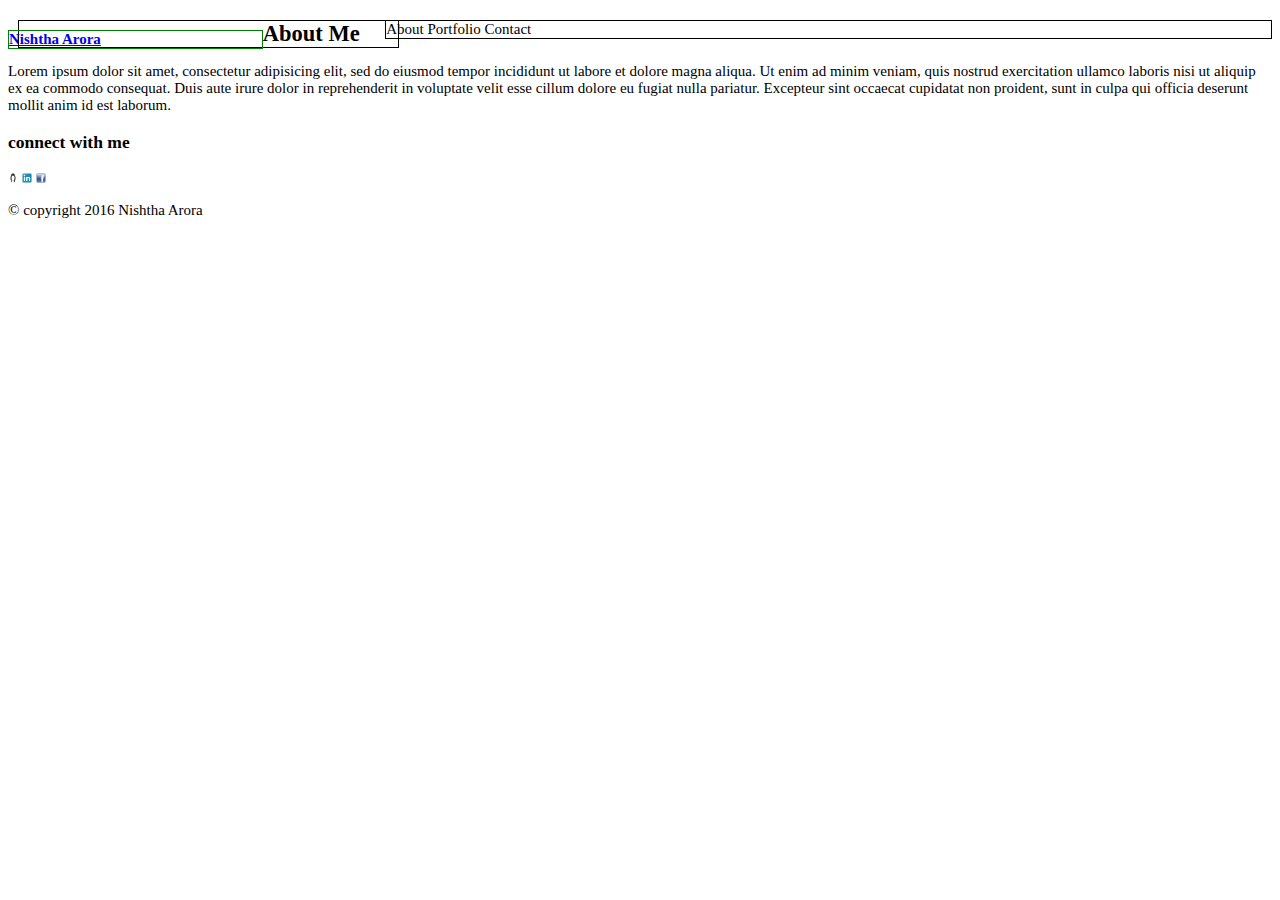
==== index.html @ dd8d9aa0 "first page for my protfolio" ====
<!DOCTYPE html>
<html>
<head>
	<title>My First Homework</title>

	<link rel="stylesheet" type="text/css" href="assets/css/style.css">
</head>
<body>
	<div>
	<h1><a href="#">Nishtha Arora</a></h1>
		
	<nav class="navbar navbar-default">
  	<div class="container-fluid">
		<span><a href="#"></a>About</span>
		<span><a href="#"></a>Portfolio</span>
		<span><a href="#"></a>Contact</span>	
	</div>
	</nav>
	</div>

	<div id="heading">
	<h2>About Me</h2>
	<div>

			<p>
			Lorem ipsum dolor sit amet, consectetur adipisicing elit, sed do eiusmod
			tempor incididunt ut labore et dolore magna aliqua. Ut enim ad minim veniam,
			quis nostrud exercitation ullamco laboris nisi ut aliquip ex ea commodo
			consequat. Duis aute irure dolor in reprehenderit in voluptate velit esse
			cillum dolore eu fugiat nulla pariatur. Excepteur sint occaecat cupidatat non
			proident, sunt in culpa qui officia deserunt mollit anim id est laborum.
			</p>
		


		<aside class="Connections">
		<h3>connect with me</h3>
			<img src="assets/images/github.png" alt="Github">
			<img src="assets/images/linkedin.png" alt="LinkedIn">
			<img src="assets/images/facebook.jpg" alt="Facebook">
			

		</aside>

		<footer>
			<p>
				&copy copyright 2016 Nishtha Arora
			</p>
		</footer>
</body>
</html>
---- assets/css/style.css ----
body{

	font-size:15px;

}

h1{
	border:1px solid green;
	width:20%;
	font-size:15px;
	float:left;
}


/*.container-fluid h1{

	float:left;
}*/

/*.navbar{
	display: inline;
	list-style: none;
	margin:0;
	padding:0;*/

.container-fluid{
	display:inline;
	list-style:square;
	width:70%;
	border: 1px solid black;
	float:right;
}

h2{
	display:block;
	border:1px solid black;
	width:30%;
	margin:10px;
	text-align:left;
	padding:0;

}

#heading{
	
	margin-top: 20px;
}


img{
height:10px;
width:10px;
}
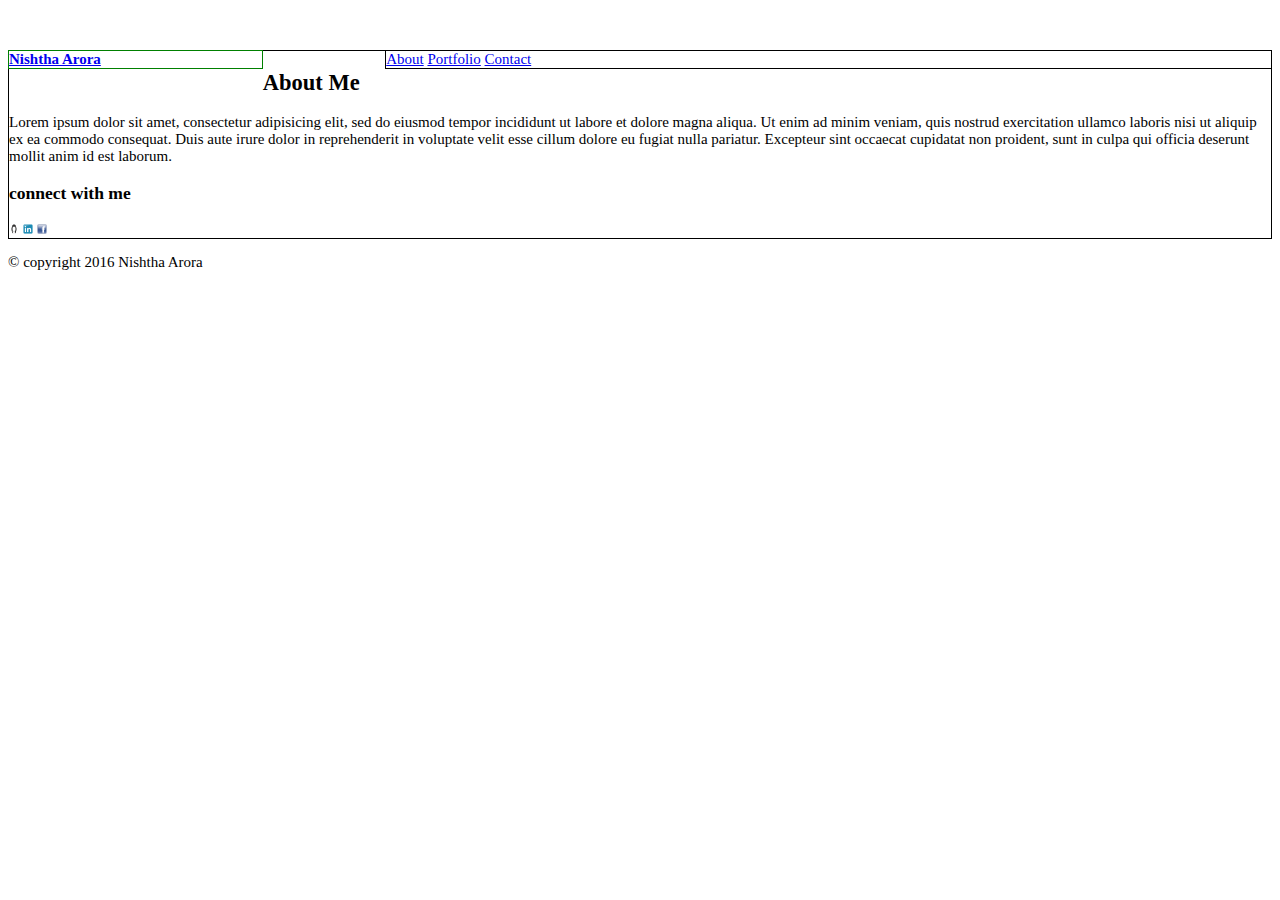
==== commit ea2ab45b: "updated my div" ====
--- a/index.html
+++ b/index.html
@@ -6,21 +6,22 @@
 	<link rel="stylesheet" type="text/css" href="assets/css/style.css">
 </head>
 <body>
+	
 	<div>
-	<h1><a href="#">Nishtha Arora</a></h1>
-		
+		<h1><a href="#">Nishtha Arora</a></h1>
+	
 	<nav class="navbar navbar-default">
   	<div class="container-fluid">
-		<span><a href="#"></a>About</span>
-		<span><a href="#"></a>Portfolio</span>
-		<span><a href="#"></a>Contact</span>	
+		<span><a href="#">About</a></span>
+		<span><a href="#">Portfolio</a></span>
+		<span><a href="#">Contact</a></span>	
 	</div>
 	</nav>
 	</div>
 
-	<div id="heading">
-	<h2>About Me</h2>
-	<div>
+
+	<div id="body">
+		<h2>About Me</h2>
 
 			<p>
 			Lorem ipsum dolor sit amet, consectetur adipisicing elit, sed do eiusmod
@@ -30,8 +31,6 @@
 			cillum dolore eu fugiat nulla pariatur. Excepteur sint occaecat cupidatat non
 			proident, sunt in culpa qui officia deserunt mollit anim id est laborum.
 			</p>
-		
-
 
 		<aside class="Connections">
 		<h3>connect with me</h3>
@@ -39,8 +38,9 @@
 			<img src="assets/images/linkedin.png" alt="LinkedIn">
 			<img src="assets/images/facebook.jpg" alt="Facebook">
 			
+		</aside>
+	</div>
 
-		</aside>
 
 		<footer>
 			<p>
--- a/assets/css/style.css
+++ b/assets/css/style.css
@@ -10,6 +10,7 @@
 	width:20%;
 	font-size:15px;
 	float:left;
+	margin-top:0;
 }
 
 
@@ -30,21 +31,14 @@
 	width:70%;
 	border: 1px solid black;
 	float:right;
+	margin-top:0;
 }
 
-h2{
-	display:block;
-	border:1px solid black;
-	width:30%;
-	margin:10px;
-	text-align:left;
-	padding:0;
+#body{
 
-}
+border:1px solid black;
+margin-top:50px;
 
-#heading{
-	
-	margin-top: 20px;
 }
 
 
